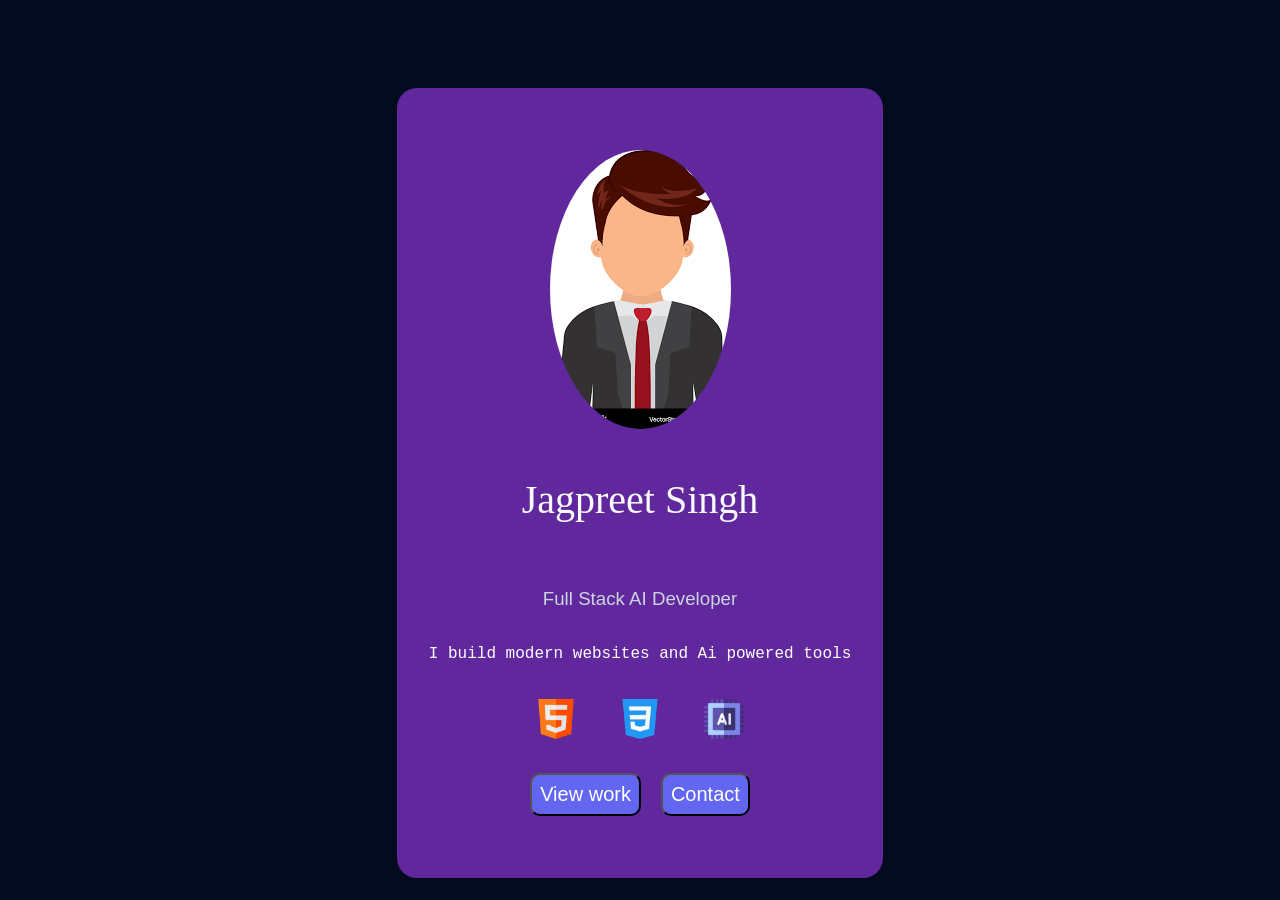
==== profile_card_project/index.html @ 65ae04bb "built a small portfolio card for html css revision" ====
<!DOCTYPE html>
<html lang="en">
<head>
    <meta charset="UTF-8">
    <meta name="viewport" content="width=device-width, initial-scale=1.0">
    <title>Profile Card</title>
    <link rel="stylesheet" href="style.css">
</head>
<body>
    <div class="card_bg">

        <div class="card_body">
            <img class="profile" src="assets/profile.png" alt="">


            <h1>Jagpreet Singh</h1>
            <h3>Full Stack AI Developer</h3>


            <p>I build modern websites and Ai powered tools</p>

            <div class="skills_badge">
                <img src="assets/html.png" alt="html logo">
                <img src="assets/css.png" alt="Css logo">
                <img src="assets/ai.png" alt="Ai logo">

            </div>

            <div class="buttons">
            <button>View work</button>
            <button>Contact</b
---- profile_card_project/style.css ----
body{
    background: #050B1F;
    color: #ffff;
}

.card_bg{
    display: flex;
    justify-content: center;
    align-items: center;
    

}

.card_body{
    display: flex;
    justify-content: center;
    flex-direction: column;
    align-items: center;
    background-color: rgb(97, 40, 158);
    max-width: max-content;
    max-height: fit-content;
    border-radius: 20px;
    margin-top: 80px;
    padding: 32px;
}

h1{
    text-align: center;
    font-weight: 200;
    font-size: 40px;
    padding: 20px;
    color: #F8FAFC;
}

h3{
    color: #CBD5E1;
    font-family: 'Lucida Sans', 'Lucida Sans Regular', 'Lucida Grande', 'Lucida Sans Unicode', Geneva, Verdana, sans-serif;
    font-weight: lighter;
}

.skills_badge img{
    width: 40px;
    height: auto;
    padding: 20px;
    
    
}
.skills_badge :hover{
    scale: 1.2;
}

.buttons button{
    background: #6366F1;
    color: #ffff;
    padding: 8px;
    font-size: 20px;

    font-family: 'Lucida Sans', 'Lucida Sans Regular', 'Lucida Grande', 'Lucida Sans Unicode', Geneva, Verdana, sans-serif;
    border-radius: 10px;
    margin: 10px;


}

.buttons{
    margin-bottom: 20px;
    display: flex;
    align-content: space-between;
    
}

.profile{
    margin-top: 30px;
    border-radius: 80%;
}

p{
    font-family: 'Courier New', Courier, monospace;
    font-size: 16px;
}
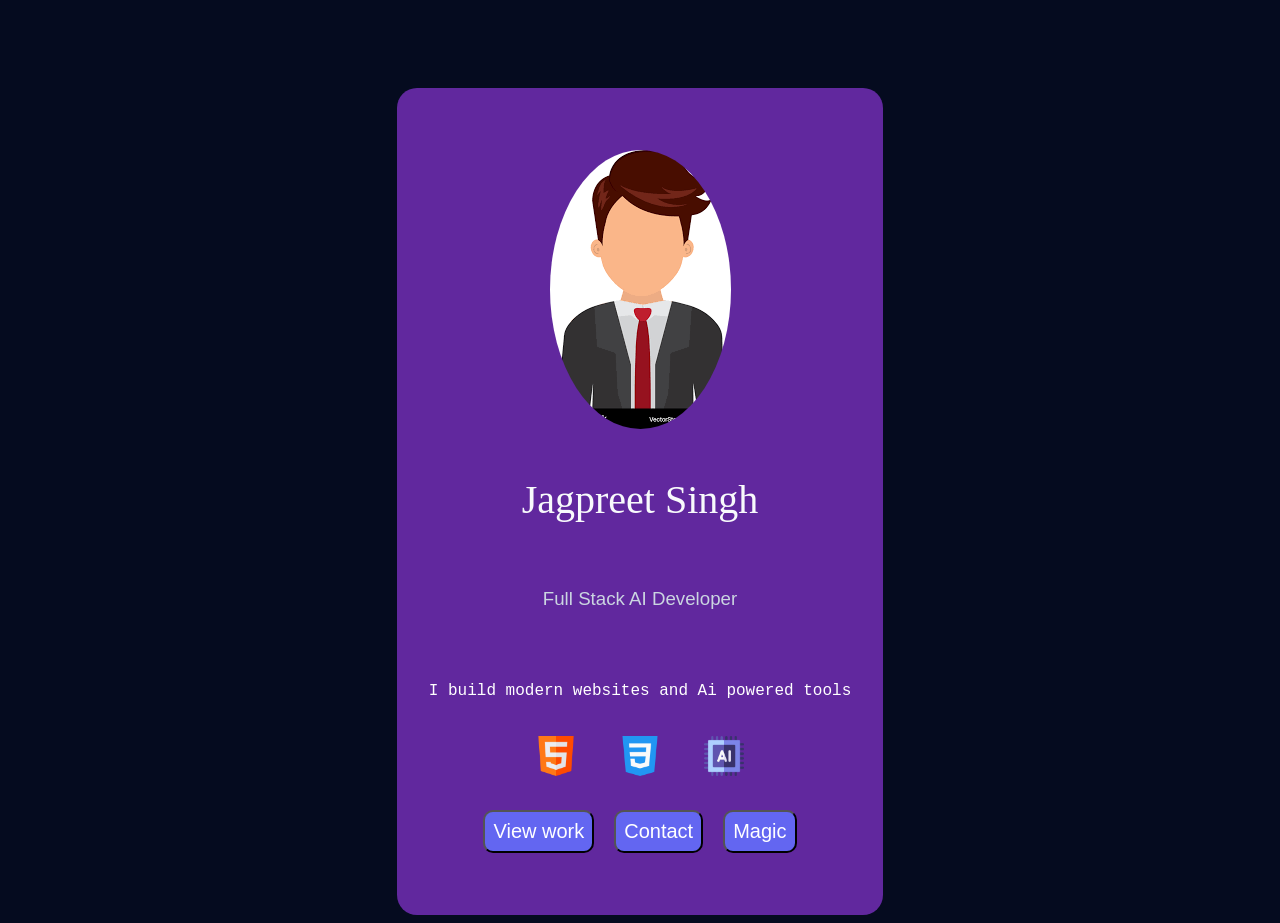
==== commit c99e3707: "add js for button click started learning JS" ====
--- a/profile_card_project/index.html
+++ b/profile_card_project/index.html
@@ -10,11 +10,12 @@
     <div class="card_bg">
 
         <div class="card_body">
-            <img class="profile" src="assets/profile.png" alt="">
+            <img id="profile" class="profile" src="assets/profile.png" alt="">
 
 
-            <h1>Jagpreet Singh</h1>
-            <h3>Full Stack AI Developer</h3>
+            <h1 >Jagpreet Singh</h1>
+            <h3 id="position">Full Stack AI Developer</h3>
+            <h3 id="Contact"></h3>
 
 
             <p>I build modern websites and Ai powered tools</p>
@@ -28,4 +29,13 @@
 
             <div class="buttons">
             <button>View work</button>
-            <button>Contact</b+            <button onclick="showContact()">Contact</button>
+            <button onclick="changePosition()">Magic</button>
+
+            </div>
+        </div>
+    </div>
+
+<script src="script.js"></script>
+</body>
+</html>
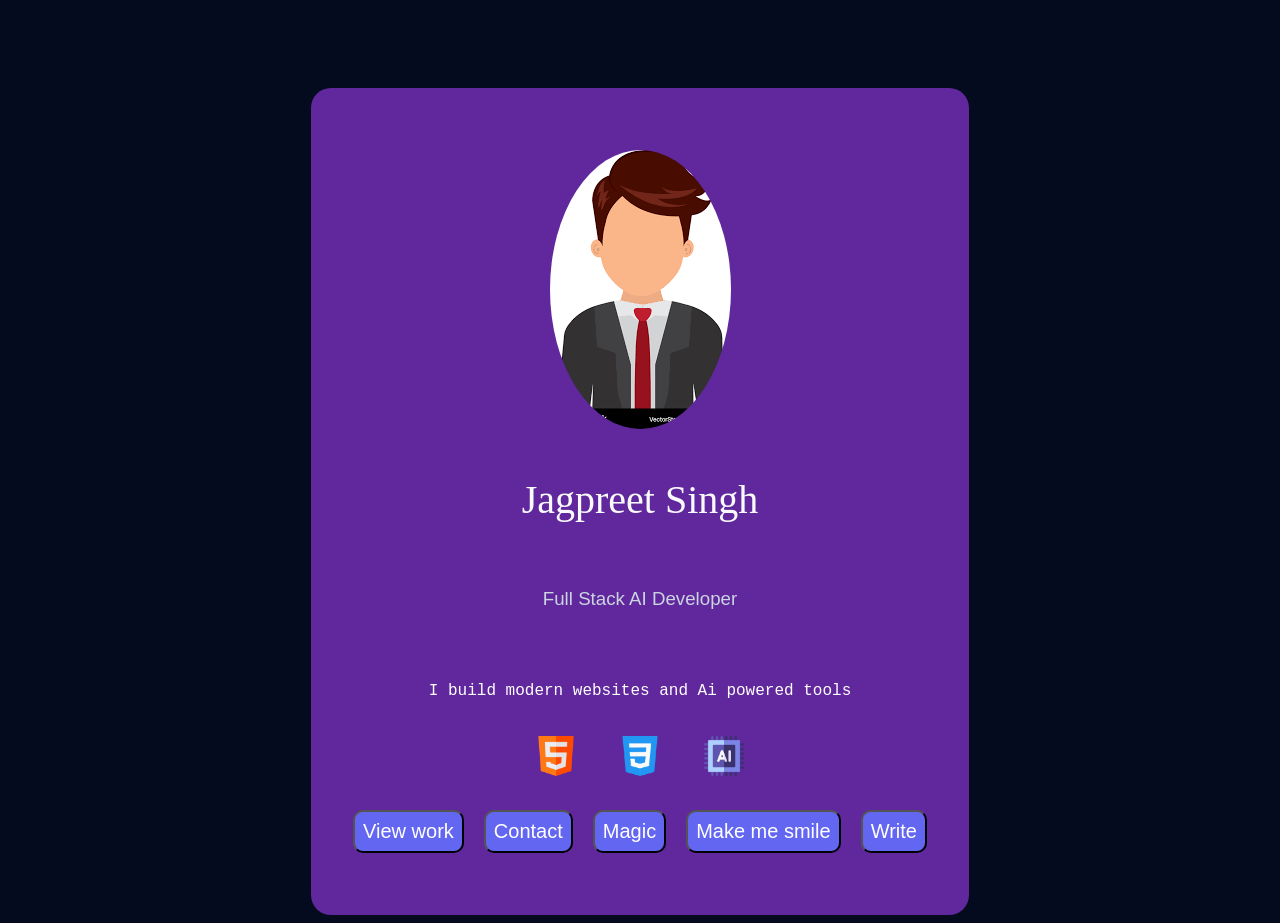
==== commit 13064e24: "leant image src in js and doc.write" ====
--- a/profile_card_project/index.html
+++ b/profile_card_project/index.html
@@ -31,6 +31,8 @@
             <button>View work</button>
             <button onclick="showContact()">Contact</button>
             <button onclick="changePosition()">Magic</button>
+            <button onclick="makeSmile()">Make me smile</button>
+            <button onclick="write()">Write</button>
 
             </div>
         </div>
--- a/profile_card_project/style.css
+++ b/profile_card_project/style.css
@@ -72,6 +72,7 @@
 .profile{
     margin-top: 30px;
     border-radius: 80%;
+    max-width: 200px;
 }
 
 p{
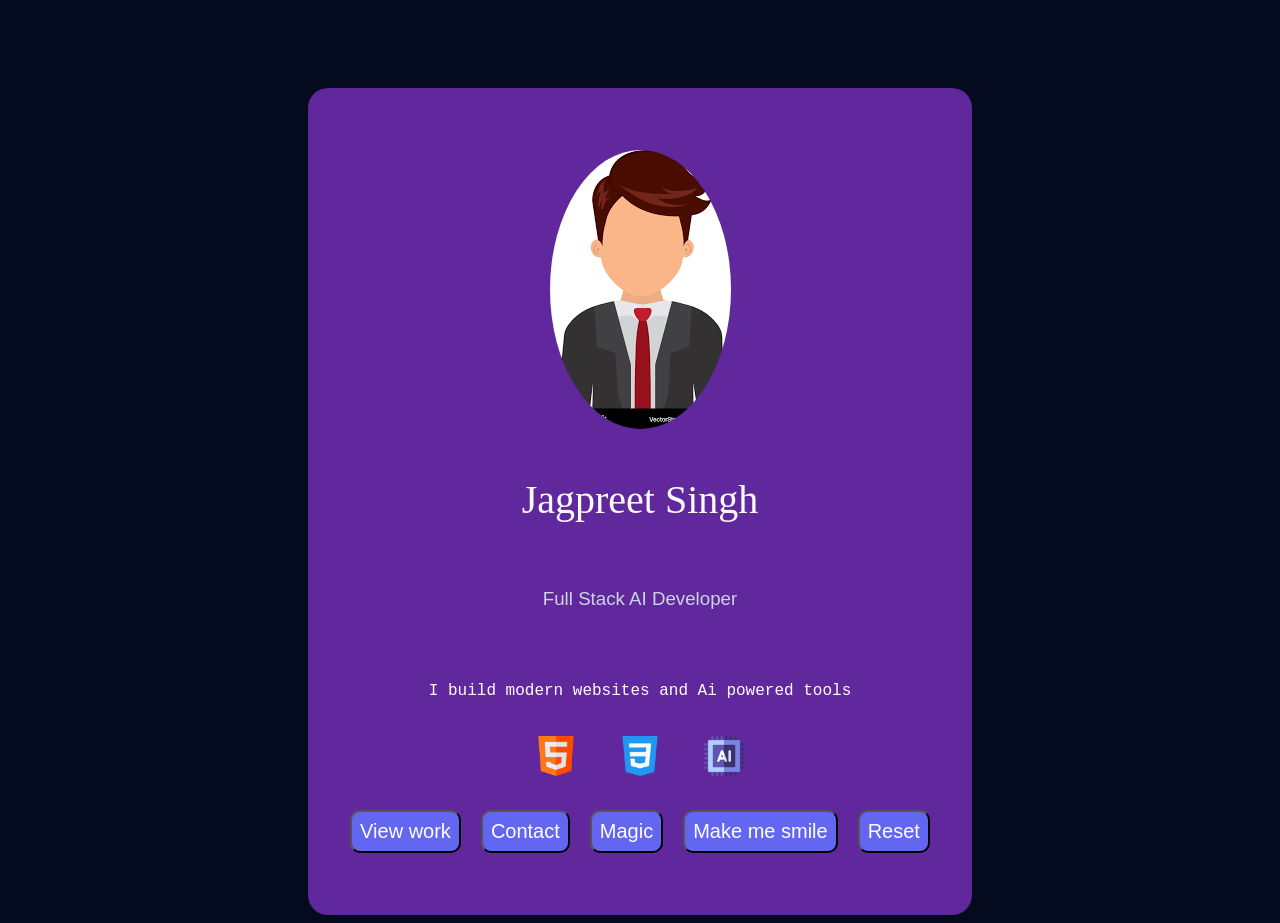
==== commit 0ec68923: "changed onclick to event listner" ====
--- a/profile_card_project/index.html
+++ b/profile_card_project/index.html
@@ -29,11 +29,10 @@
 
             <div class="buttons">
             <button>View work</button>
-            <button onclick="showContact()">Contact</button>
-            <button onclick="changePosition()">Magic</button>
-            <button onclick="makeSmile()">Make me smile</button>
-            <button onclick="write()">Write</button>
-
+            <button id="show_contact">Contact</button>
+            <button id="change_pos">Magic</button>
+            <button id="smileBtn">Make me smile</button>
+            <button id="reset">Reset</button>
             </div>
         </div>
     </div>
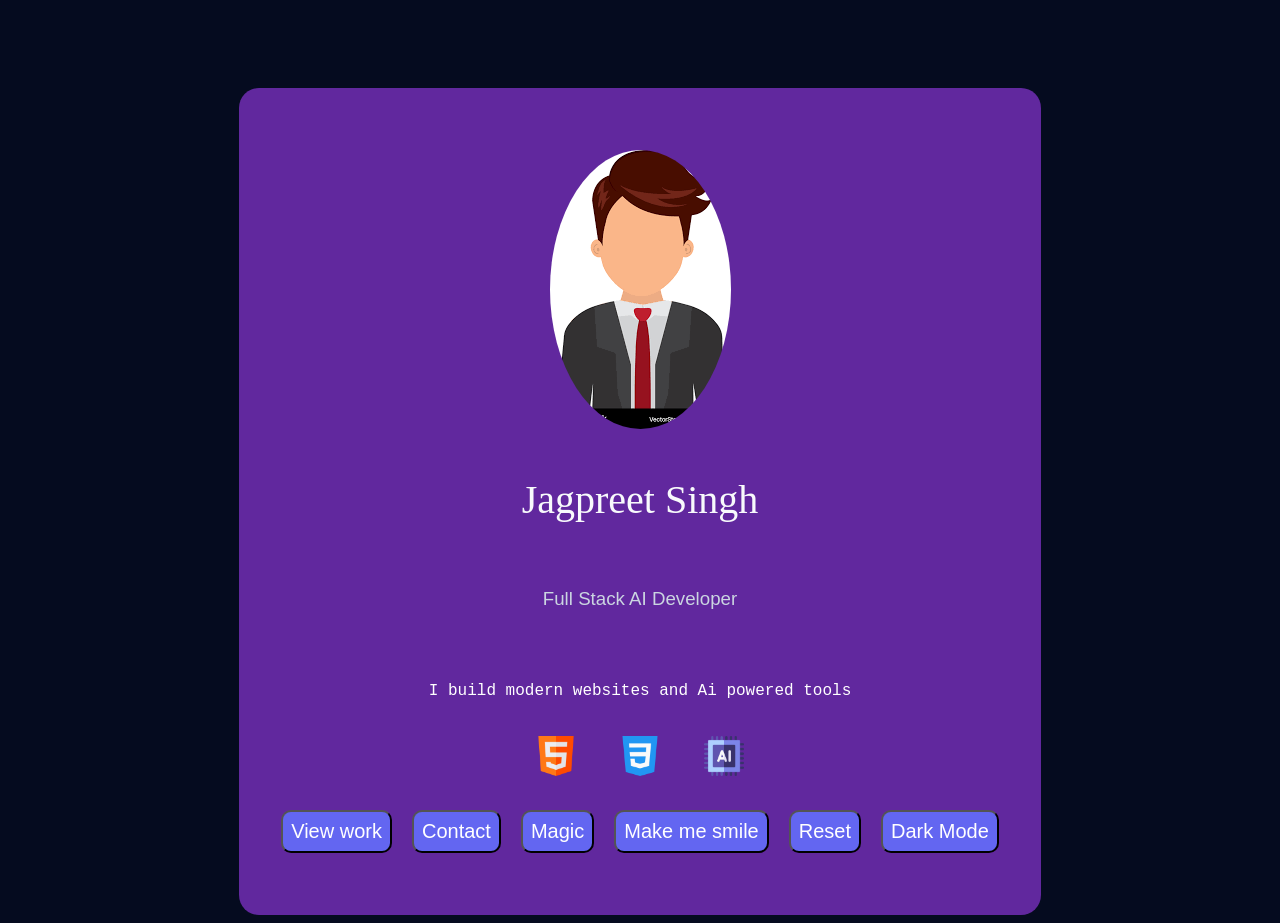
==== commit 75a98f27: "dark mode" ====
--- a/profile_card_project/index.html
+++ b/profile_card_project/index.html
@@ -33,6 +33,7 @@
             <button id="change_pos">Magic</button>
             <button id="smileBtn">Make me smile</button>
             <button id="reset">Reset</button>
+            <button id="theme">Dark Mode</button>
             </div>
         </div>
     </div>
--- a/profile_card_project/style.css
+++ b/profile_card_project/style.css
@@ -23,6 +23,23 @@
     margin-top: 80px;
     padding: 32px;
 }
+
+
+.card_body_light{
+    display: flex;
+    justify-content: center;
+    flex-direction: column;
+    align-items: center;
+    background-color: rgb(0, 0, 0);
+    max-width: max-content;
+    max-height: fit-content;
+    border-radius: 20px;
+    margin-top: 80px;
+    padding: 32px;
+    color: #ffff;
+
+}
+
 
 h1{
     text-align: center;
